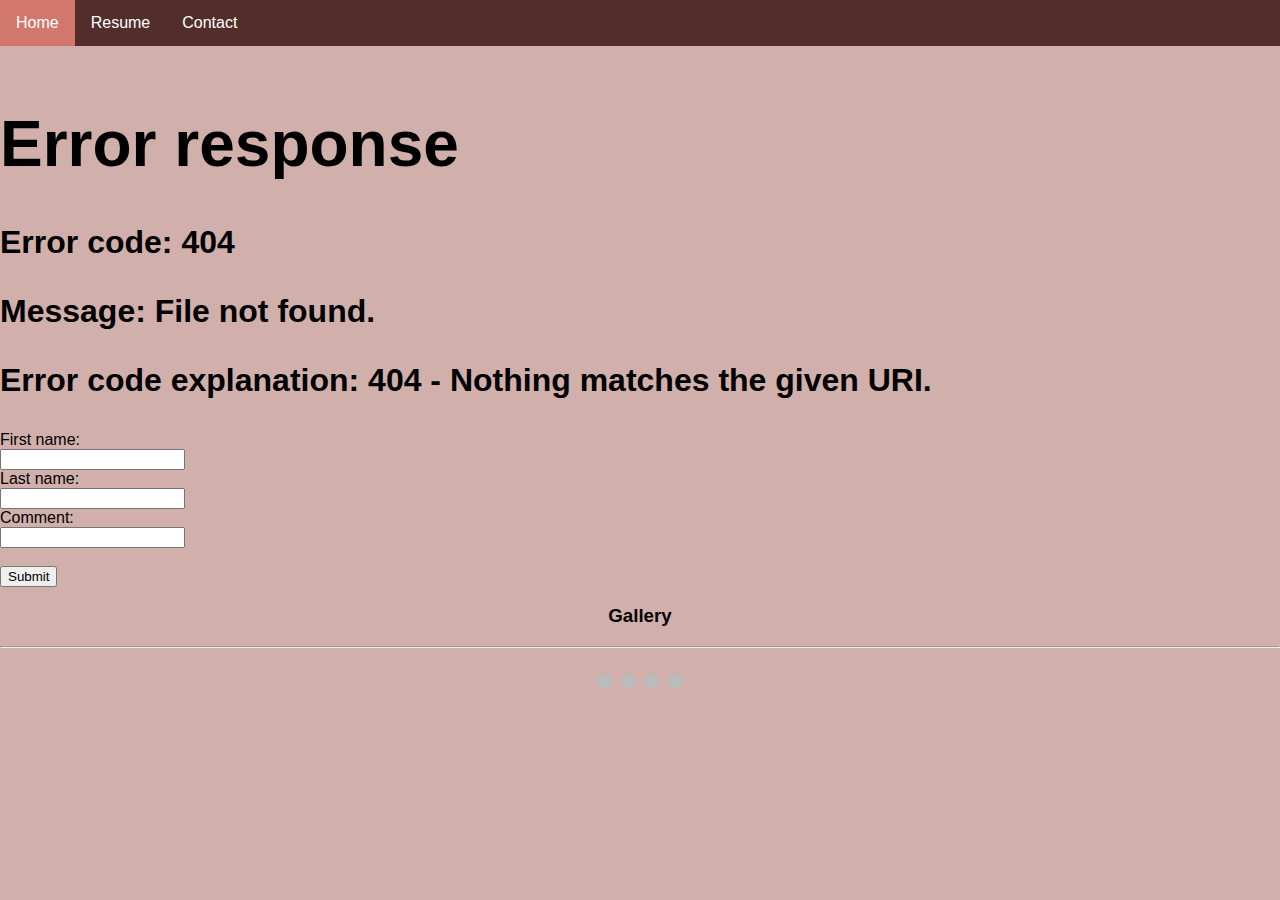
==== portfolio/src/main/webapp/contact.html @ 7cd15cc2 "add comment submission section" ====
<!DOCTYPE html>
<html>
<head>
<meta name="viewport" content="width=device-width, initial-scale=1">
<title> Contact Me </title>
    <link rel="stylesheet" href="gallery.css">
  </head>
<body onload="getComments()">
    
    <ul class="topnav">
    <li><a class="active" href="index.html">Home</a></li>
    <li><a href="resume.html">Resume</a></li>
    <li><a href="contact.html">Contact</a></li>
    </ul>
<br>

<h1 id="comments"></h1>
<form action="/data" target="_blank" method="POST">
  <label for="fname">First name:</label><br>
  <input type="text" id="fname" name="fname"><br>
  <label for="lname">Last name:</label><br>
  <input type="text" id="lname" name="lname"><br>
  <label for="comment">Comment:</label><br>
  <input type="text" id="comment" name="comment"><br><br>
  <input type="submit" value="Submit">
</form>

 <h3 style = "text-align: center;"> Gallery </h3>
    <hr>
<div class="slideshow-container">

<div class="mySlides fade">
  <div class="numbertext">1 / 4</div>
  <img src="/imagesAudio/philly2.jpg">
  <div class="text offWhite">Spruce Street Harbor Park, Philadelphia, Pennsylvania</div>
</div>

<div class="mySlides fade">
  <div class="numbertext">2 / 4</div>
  <img src="/imagesAudio/sandiego2.jpg">
  <div class="text offWhite">San Diego, California</div>
</div>

<div class="mySlides fade">
  <div class="numbertext">3 / 4</div>
  <img src="/imagesAudio/uncf2.JPG">
  <div class="text offWhite">San Francisco, California</div>
</div>

<div class="mySlides fade">
  <div class="numbertext">4 / 4</div>
  <img src="/imagesAudio/sunset2.jpg">
  <div class="text offWhite">Charlotte, NC</div>
</div>

</div>
<br>

<div style="text-align:center">
  <span class="dot"></span> 
  <span class="dot"></span> 
  <span class="dot"></span> 
  <span class="dot"></span> 
</div>

<script src="script.js"></script>
 </body>
</html>
---- portfolio/src/main/webapp/gallery.css ----
* {box-sizing: border-box;}
body {font-family: Verdana, sans-serif;
background-color: #D1AFAB;}
.mySlides {display: none;}
img {vertical-align: middle;}

/* Slideshow container */
.slideshow-container {
  max-width: 1000px;
  position: relative;
  margin: auto;
}

/* Caption text */
.text {
  color: #f2f2f2;
  font-size: 15px;
  padding: 8px 12px;
  position: absolute;
  bottom: 8px;
  width: 100%;
  text-align: center;
}

/* Number text (1/3 etc) */
.numbertext {
  color: #f2f2f2;
  font-size: 12px;
  padding: 8px 12px;
  position: absolute;
  top: 0;
}

/* The dots/bullets/indicators */
.dot {
  height: 15px;
  width: 15px;
  margin: 0 2px;
  background-color: #bbb;
  border-radius: 50%;
  display: inline-block;
  transition: background-color 0.6s ease;
}

.active {
  background-color: #717171;
}

/* Fading animation */
.fade {
  -webkit-animation-name: fade;
  -webkit-animation-duration: 1.5s;
  animation-name: fade;
  animation-duration: 1.5s;
}

@-webkit-keyframes fade {
  from {opacity: .4} 
  to {opacity: 1}
}

@keyframes fade {
  from {opacity: .4} 
  to {opacity: 1}
}

/* On smaller screens, decrease text size */
@media only screen and (max-width: 300px) {
  .text {font-size: 11px}
}


/* Navigation Bar */

body {margin: 0;}

ul.topnav {
  list-style-type: none;
  margin: 0;
  padding: 0;
  overflow: hidden;
  background-color: #522E2A;
 /* trying to center nav bar */
  text-align: center;
}

ul.topnav li {float: left;}

ul.topnav li a {
  display: block;
  color: white;
  text-align: center;
  padding: 14px 16px;
  text-decoration: none;
}

ul.topnav li a:hover:not(.active) {background-color: #111;}

ul.topnav li a.active {background-color: #D1776D;}

ul.topnav li.right {float: right;}

@media screen and (max-width: 600px) {
  ul.topnav li.right, 
  ul.topnav li {float: none;}
}

.offWhite{
    background: #f2f2f2;
}
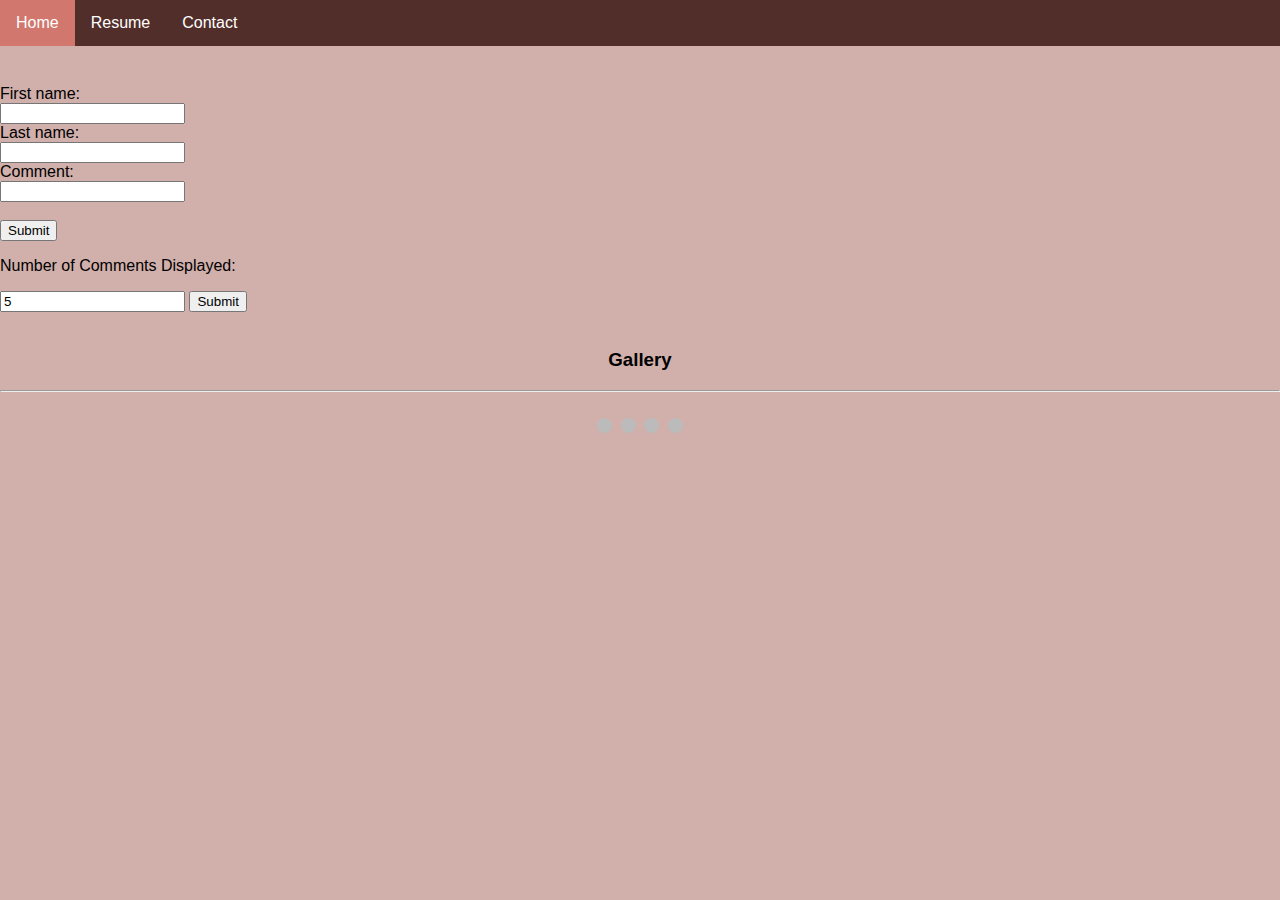
==== commit 075b976f: "Added comment section" ====
--- a/portfolio/src/main/webapp/contact.html
+++ b/portfolio/src/main/webapp/contact.html
@@ -5,7 +5,8 @@
 <title> Contact Me </title>
     <link rel="stylesheet" href="gallery.css">
   </head>
-<body onload="getComments()">
+  
+<body onload="loadTasks()">
     
     <ul class="topnav">
     <li><a class="active" href="index.html">Home</a></li>
@@ -24,6 +25,12 @@
   <input type="text" id="comment" name="comment"><br><br>
   <input type="submit" value="Submit">
 </form>
+
+ <ul id="comment-list"></ul>
+   <p>Number of Comments Displayed:</p>
+      <input type="number" name="number-of-comments" value="5">
+       <input type="submit" />
+      <br/><br/>
 
  <h3 style = "text-align: center;"> Gallery </h3>
     <hr>
--- a/portfolio/src/main/webapp/gallery.css
+++ b/portfolio/src/main/webapp/gallery.css
@@ -107,4 +107,21 @@
 
 .offWhite{
     background: #f2f2f2;
+}
+
+/* Comment List */
+#comment-list {
+  list-style-type: none;
+}
+
+.task {
+  border: thin solid black;
+  display: flex;
+  margin: 10px;
+  padding: 10px;
+  width: 300px;
+}
+
+.task span {
+  flex-grow: 1;
 }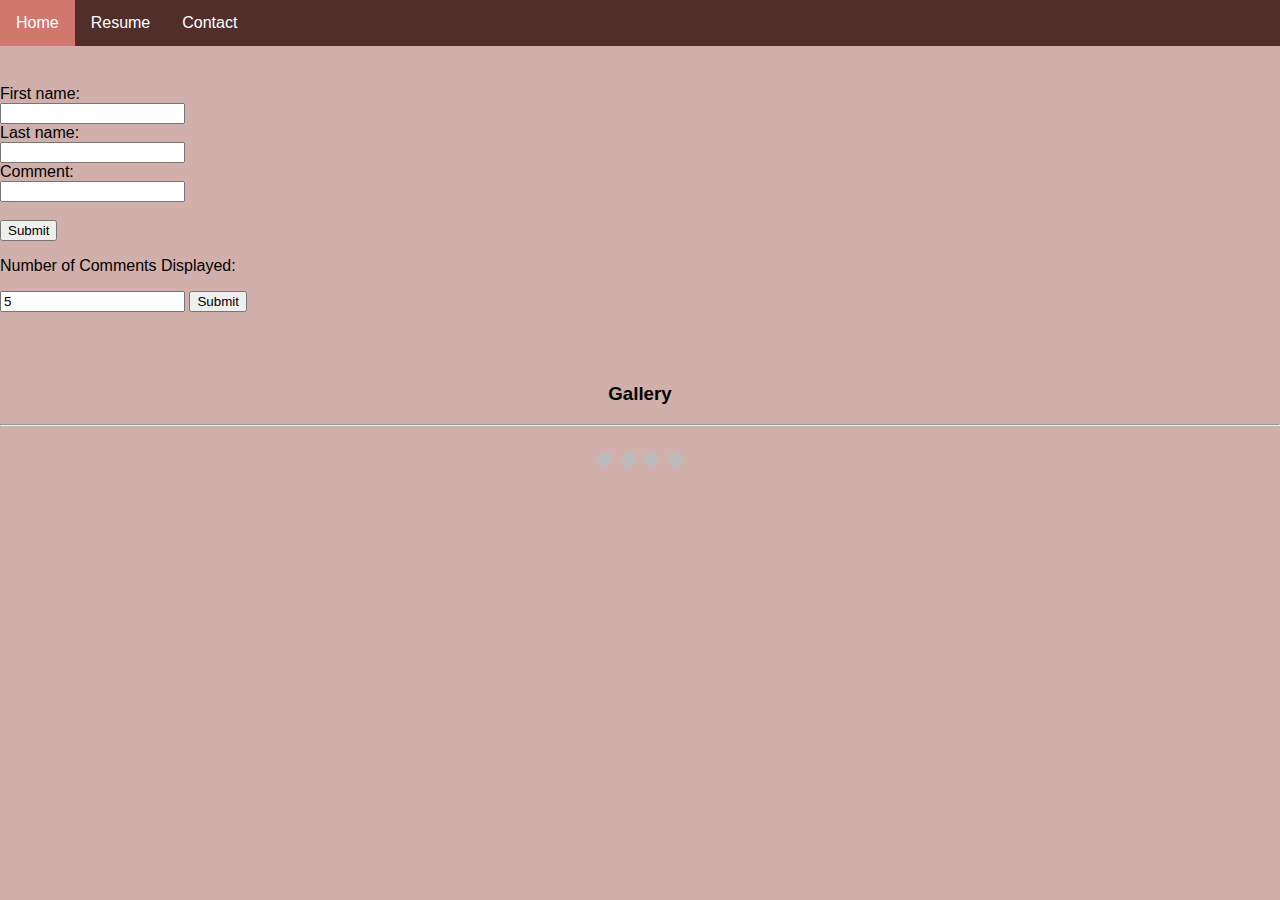
==== commit 9e73bdc6: "Comments appear" ====
--- a/portfolio/src/main/webapp/contact.html
+++ b/portfolio/src/main/webapp/contact.html
@@ -26,10 +26,10 @@
   <input type="submit" value="Submit">
 </form>
 
- <ul id="comment-list"></ul>
-   <p>Number of Comments Displayed:</p>
+<p>Number of Comments Displayed:</p>
       <input type="number" name="number-of-comments" value="5">
        <input type="submit" />
+ <ul id="comment-list"></ul>
       <br/><br/>
 
  <h3 style = "text-align: center;"> Gallery </h3>
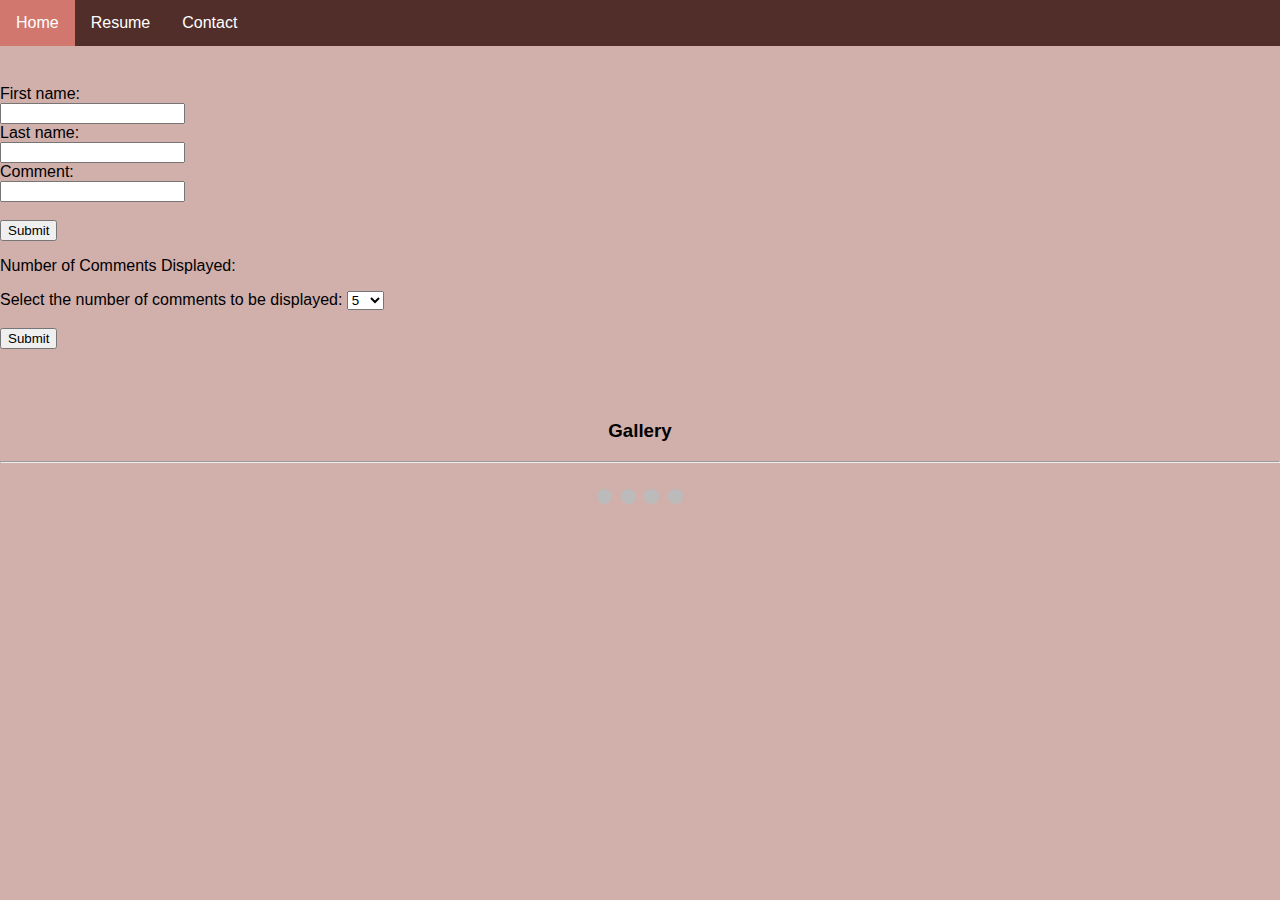
==== commit 2ab0342e: "added comment limiting and deletion" ====
--- a/portfolio/src/main/webapp/contact.html
+++ b/portfolio/src/main/webapp/contact.html
@@ -27,8 +27,18 @@
 </form>
 
 <p>Number of Comments Displayed:</p>
-      <input type="number" name="number-of-comments" value="5">
-       <input type="submit" />
+
+  <label for="numOfCom">Select the number of comments to be displayed:</label>
+  <select name="numOfCom" id="numOfCom">
+    <option value="5">5</option>
+    <option value="10">10</option>
+    <option value="15">15</option>
+    <option value="20">20</option>
+  </select>
+  <br><br>
+  <input type="submit" value="Submit" onClick= "loadTasks()">
+
+
  <ul id="comment-list"></ul>
       <br/><br/>
 
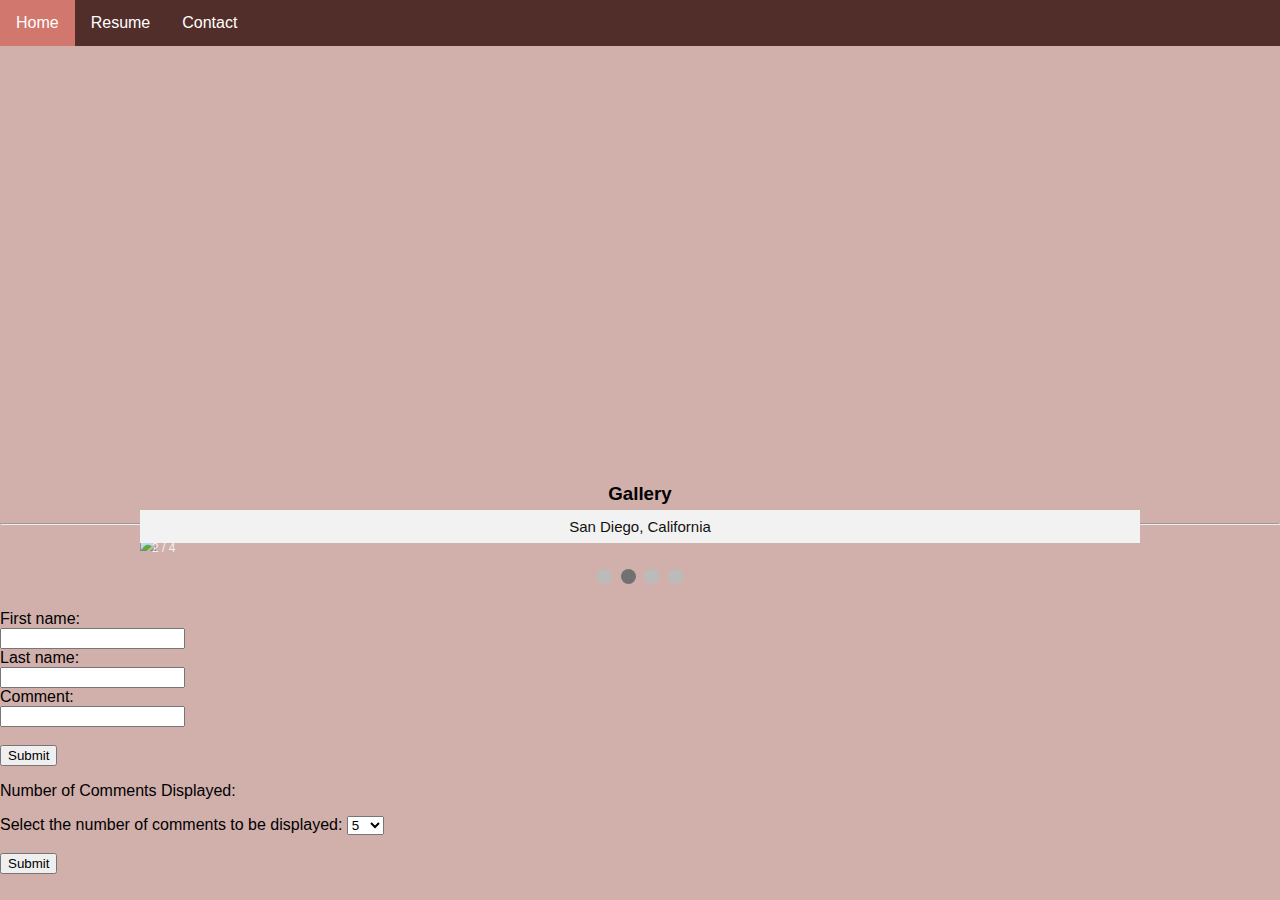
==== commit 1b691c18: "added google map" ====
--- a/portfolio/src/main/webapp/contact.html
+++ b/portfolio/src/main/webapp/contact.html
@@ -1,85 +1,95 @@
 <!DOCTYPE html>
 <html>
-<head>
-<meta name="viewport" content="width=device-width, initial-scale=1">
-<title> Contact Me </title>
-    <link rel="stylesheet" href="gallery.css">
-  </head>
+    <head>
+        <meta name="viewport" content="width=device-width, initial-scale=1">
+        <meta charset="utf-8">
+        <title> Contact Me </title>
+        <link rel="stylesheet" href="gallery.css">
+        <script src="script.js"></script>
+    </head>
   
-<body onload="loadTasks()">
+    <body onload="loadTasks(); showSlides();">
+        
+        <!-- Navigation Bar -->
+        <nav id = "navBar">
+            <ul class="topnav">
+            <li><a class="active" href="index.html">Home</a></li>
+            <li><a href="resume.html">Resume</a></li>
+            <li><a href="contact.html">Contact</a></li>
+            </ul>
+        <br>
+        </nav>
+
+        <!-- Google Maps Implementation -->
+        <script async defer src="https://maps.googleapis.com/maps/api/js?key=AIzaSyDmu3kVZ-AIm1fhWgugcyKTl3cOUsmiYWc&callback=createMap">
+        </script>
+        <div id="map"></div>
     
-    <ul class="topnav">
-    <li><a class="active" href="index.html">Home</a></li>
-    <li><a href="resume.html">Resume</a></li>
-    <li><a href="contact.html">Contact</a></li>
-    </ul>
-<br>
-
-<h1 id="comments"></h1>
-<form action="/data" target="_blank" method="POST">
-  <label for="fname">First name:</label><br>
-  <input type="text" id="fname" name="fname"><br>
-  <label for="lname">Last name:</label><br>
-  <input type="text" id="lname" name="lname"><br>
-  <label for="comment">Comment:</label><br>
-  <input type="text" id="comment" name="comment"><br><br>
-  <input type="submit" value="Submit">
-</form>
-
-<p>Number of Comments Displayed:</p>
-
-  <label for="numOfCom">Select the number of comments to be displayed:</label>
-  <select name="numOfCom" id="numOfCom">
-    <option value="5">5</option>
-    <option value="10">10</option>
-    <option value="15">15</option>
-    <option value="20">20</option>
-  </select>
-  <br><br>
-  <input type="submit" value="Submit" onClick= "loadTasks()">
 
 
- <ul id="comment-list"></ul>
-      <br/><br/>
+        <!--Gallery Implementation --> 
+        <h3 style = "text-align: center"> Gallery </h3>
+            <hr>
+        <div class="slideshow-container">
 
- <h3 style = "text-align: center;"> Gallery </h3>
-    <hr>
-<div class="slideshow-container">
+            <div class="mySlides fade">
+            <div class="numbertext">1 / 4</div>
+            <img src="/imagesAudio/philly2.jpg">
+            <div class="text offWhite">Spruce Street Harbor Park, Philadelphia, Pennsylvania</div>
+            </div>
 
-<div class="mySlides fade">
-  <div class="numbertext">1 / 4</div>
-  <img src="/imagesAudio/philly2.jpg">
-  <div class="text offWhite">Spruce Street Harbor Park, Philadelphia, Pennsylvania</div>
-</div>
+            <div class="mySlides fade">
+            <div class="numbertext">2 / 4</div>
+            <img src="/imagesAudio/sandiego2.jpg">
+            <div class="text offWhite">San Diego, California</div>
+            </div>
 
-<div class="mySlides fade">
-  <div class="numbertext">2 / 4</div>
-  <img src="/imagesAudio/sandiego2.jpg">
-  <div class="text offWhite">San Diego, California</div>
-</div>
+            <div class="mySlides fade">
+            <div class="numbertext">3 / 4</div>
+            <img src="/imagesAudio/uncf2.JPG">
+            <div class="text offWhite">San Francisco, California</div>
+            </div>
 
-<div class="mySlides fade">
-  <div class="numbertext">3 / 4</div>
-  <img src="/imagesAudio/uncf2.JPG">
-  <div class="text offWhite">San Francisco, California</div>
-</div>
+            <div class="mySlides fade">
+            <div class="numbertext">4 / 4</div>
+            <img src="/imagesAudio/sunset2.jpg">
+            <div class="text offWhite">Charlotte, NC</div>
+            </div>
 
-<div class="mySlides fade">
-  <div class="numbertext">4 / 4</div>
-  <img src="/imagesAudio/sunset2.jpg">
-  <div class="text offWhite">Charlotte, NC</div>
-</div>
+        </div>
+        <br>
 
-</div>
-<br>
+        <div style="text-align:center">
+        <span class="dot"></span> 
+        <span class="dot"></span> 
+        <span class="dot"></span> 
+        <span class="dot"></span> 
+        </div>
 
-<div style="text-align:center">
-  <span class="dot"></span> 
-  <span class="dot"></span> 
-  <span class="dot"></span> 
-  <span class="dot"></span> 
-</div>
+        <!-- Comment Implementation -->
+        <h1 id="comments"></h1>
+        <form action="/data" target="_blank" method="POST">
+        <label for="fname">First name:</label><br>
+        <input type="text" id="fname" name="fname"><br>
+        <label for="lname">Last name:</label><br>
+        <input type="text" id="lname" name="lname"><br>
+        <label for="comment">Comment:</label><br>
+        <input type="text" id="comment" name="comment"><br><br>
+        <input type="submit" value="Submit">
+        </form>
 
-<script src="script.js"></script>
- </body>
+        <!-- Comment Limiting -->
+        <p>Number of Comments Displayed:</p>
+
+        <label for="numOfCom">Select the number of comments to be displayed:</label>
+        <select name="numOfCom" id="numOfCom">
+            <option value="5">5</option>
+            <option value="10">10</option>
+            <option value="15">15</option>
+            <option value="20">20</option>
+        </select>
+        <br><br>
+        <input type="submit" value="Submit" onClick= "loadTasks()">
+        <ul id="comment-list"></ul>
+  </body>
 </html>--- a/portfolio/src/main/webapp/gallery.css
+++ b/portfolio/src/main/webapp/gallery.css
@@ -13,7 +13,7 @@
 
 /* Caption text */
 .text {
-  color: #f2f2f2;
+  color: #111;
   font-size: 15px;
   padding: 8px 12px;
   position: absolute;
@@ -72,7 +72,11 @@
 
 /* Navigation Bar */
 
-body {margin: 0;}
+body {
+    margin: 0
+
+}
+
 
 ul.topnav {
   list-style-type: none;
@@ -124,4 +128,14 @@
 
 .task span {
   flex-grow: 1;
+}
+
+/* Always set the map height explicitly to define the size of the div
+       * element that contains the map. */
+#map {
+  height: 400px;
+  width: 50%;
+  overflow:hidden;
+  position: relative;
+
 }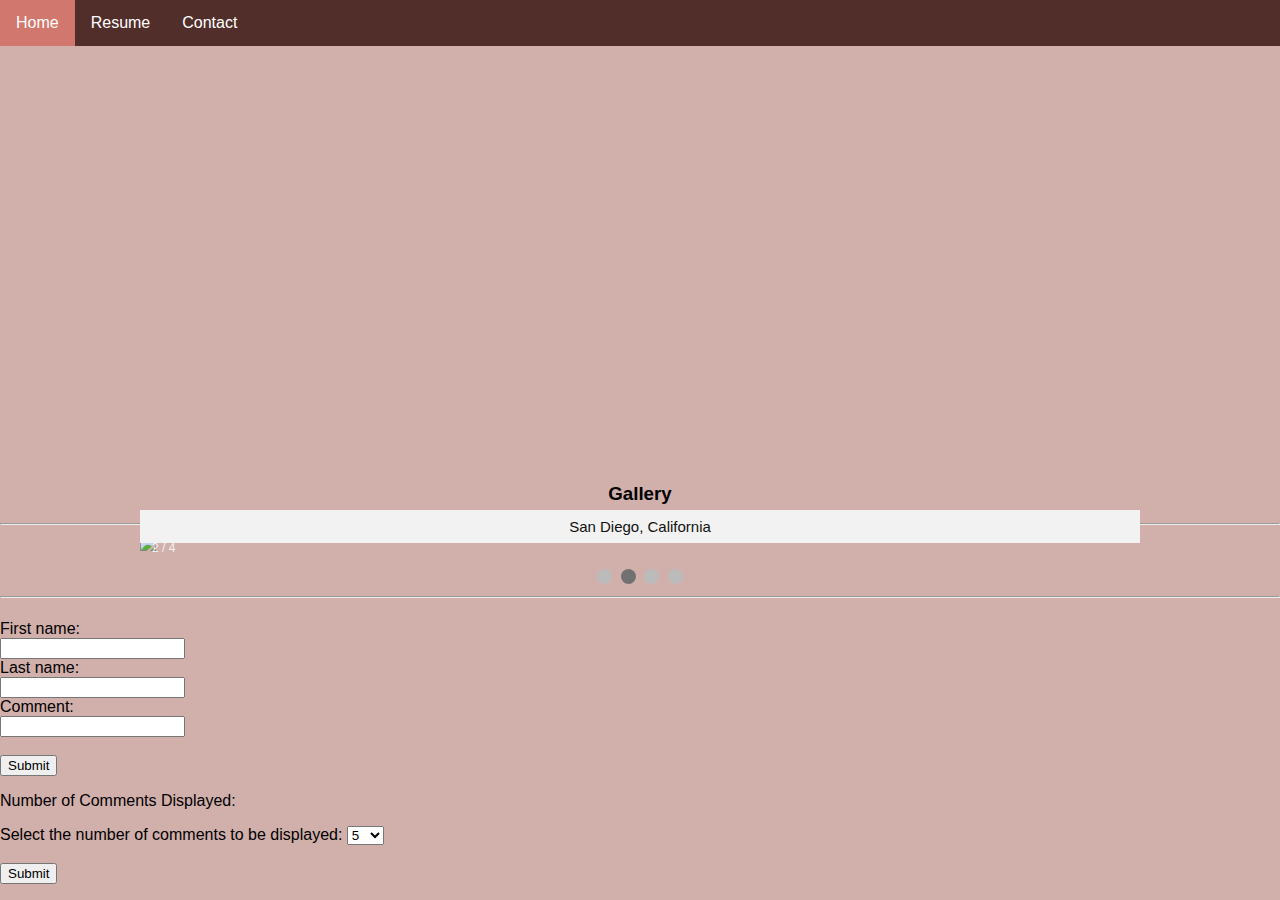
==== commit 2c7e7da5: "added additional markers" ====
--- a/portfolio/src/main/webapp/contact.html
+++ b/portfolio/src/main/webapp/contact.html
@@ -27,7 +27,7 @@
     
 
 
-        <!--Gallery Implementation --> 
+        <!--Slideshow Implementation --> 
         <h3 style = "text-align: center"> Gallery </h3>
             <hr>
         <div class="slideshow-container">
@@ -65,7 +65,7 @@
         <span class="dot"></span> 
         <span class="dot"></span> 
         </div>
-
+            <hr>
         <!-- Comment Implementation -->
         <h1 id="comments"></h1>
         <form action="/data" target="_blank" method="POST">
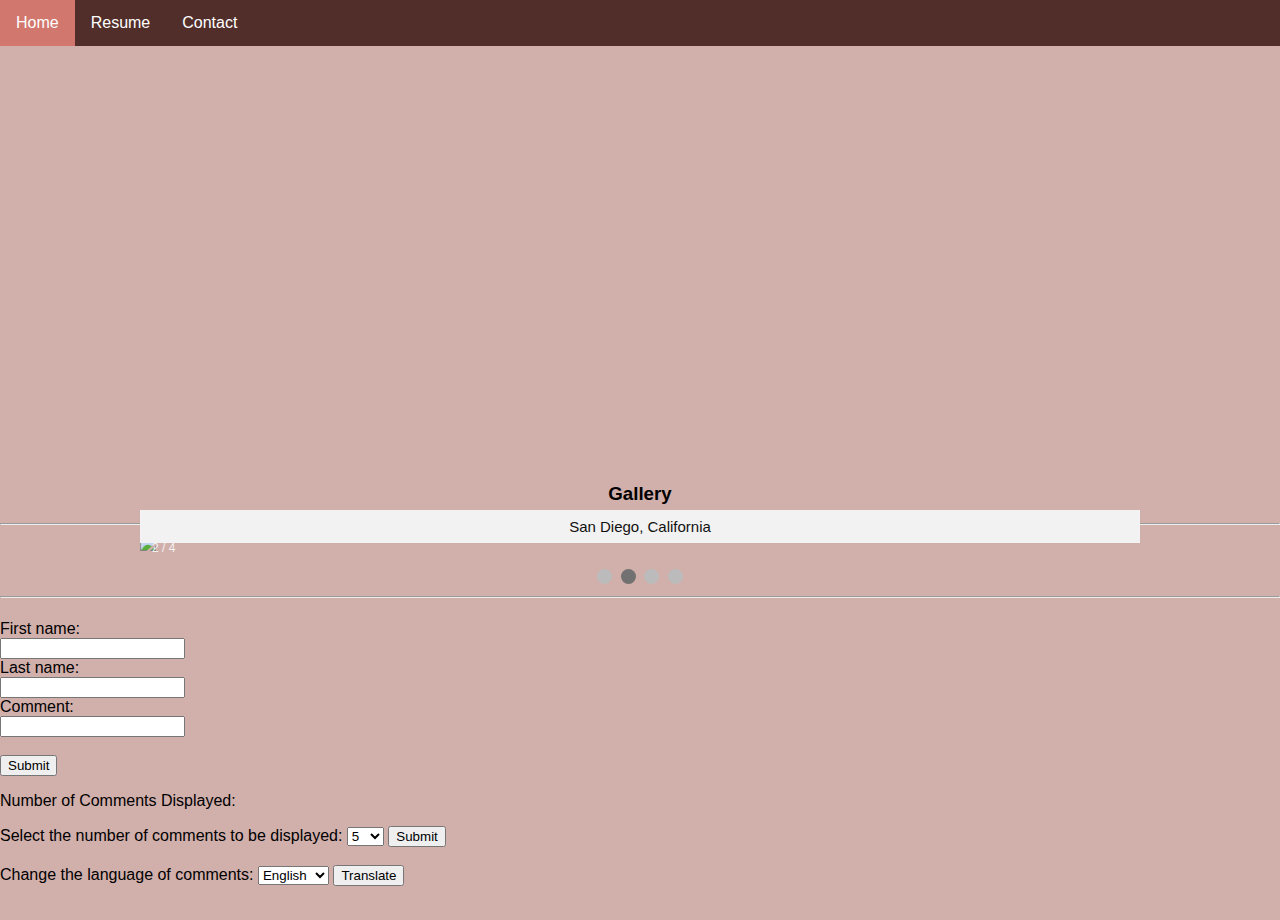
==== commit a789b371: "added content markers to google maps" ====
--- a/portfolio/src/main/webapp/contact.html
+++ b/portfolio/src/main/webapp/contact.html
@@ -60,10 +60,10 @@
         <br>
 
         <div style="text-align:center">
-        <span class="dot"></span> 
-        <span class="dot"></span> 
-        <span class="dot"></span> 
-        <span class="dot"></span> 
+            <span class="dot"></span> 
+            <span class="dot"></span> 
+            <span class="dot"></span> 
+            <span class="dot"></span> 
         </div>
             <hr>
         <!-- Comment Implementation -->
@@ -88,8 +88,18 @@
             <option value="15">15</option>
             <option value="20">20</option>
         </select>
+        <input type="submit" value="Submit" onClick= "loadTasks()">
         <br><br>
-        <input type="submit" value="Submit" onClick= "loadTasks()">
+
+        <!-- Translation -->
+         <label for="translate"> Change the language of comments: </label>
+        <select name="translate" id="translate">
+            <option value="en">English</option>
+            <option value="es">Spanish</option>
+        </select>
+        <button onclick="requestTranslation();">Translate</button>
+        <br><br>
+        
         <ul id="comment-list"></ul>
   </body>
 </html>--- a/portfolio/src/main/webapp/gallery.css
+++ b/portfolio/src/main/webapp/gallery.css
@@ -138,4 +138,10 @@
   overflow:hidden;
   position: relative;
 
+}
+/* Translation */
+#language {
+    display: block;
+    margin-top: 25px;
+    margin-bottom: 25px;
 }